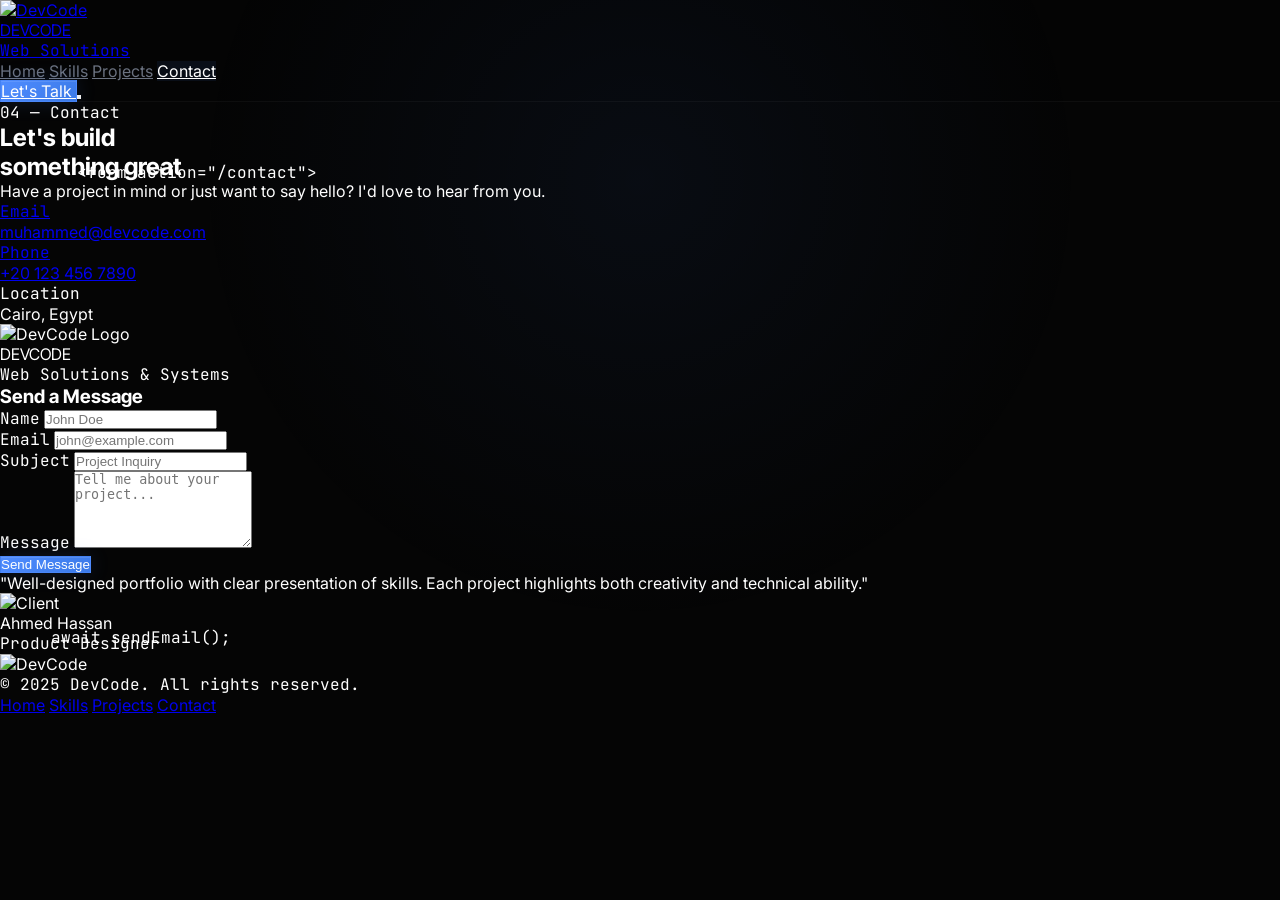
==== contact.html @ 03754f50 "Add files via upload" ====
<!DOCTYPE html>
<html lang="en" dir="ltr">
<head>
    <meta charset="UTF-8">
    <meta name="viewport" content="width=device-width, initial-scale=1.0">
    <title>Contact — DEVCODE | Muhammed Mostafa</title>
    <script src="https://cdn.tailwindcss.com"></script>
    <script src="https://code.iconify.design/3/3.1.0/iconify.min.js"></script>
    <link rel="preconnect" href="https://fonts.googleapis.com">
    <link rel="preconnect" href="https://fonts.gstatic.com" crossorigin>
    <link href="https://fonts.googleapis.com/css2?family=Inter+Tight:ital,wght@0,400;0,500;0,600;0,700;1,400;1,500&family=Inter:wght@400;500;600;700&family=JetBrains+Mono:wght@400;500&display=swap" rel="stylesheet">
    <link rel="stylesheet" href="style.css">
</head>
<body class="bg-[#050505] text-white font-sans overflow-x-hidden">

    <!-- Navigation -->
    <nav class="fixed top-0 left-0 right-0 z-50 nav-blur">
        <div class="max-w-[1300px] mx-auto px-6 py-4 flex items-center justify-between">
            <a href="index.html" class="flex items-center gap-3 group">
                <div class="w-10 h-10 rounded-lg overflow-hidden border border-white/10 group-hover:border-[#4F8CFF]/40 transition-all duration-300">
                    <img src="https://z-cdn-media.chatglm.cn/files/fa3d8afe-dd20-4909-8e6d-e099a023c8cb.png?auth_key=1875854641-fc73938f56da422d84761a4700b68db5-0-5911ea74b7e9fcfb734cd8e427ab2c16" alt="DevCode" class="w-full h-full object-cover">
                </div>
                <div class="hidden sm:block">
                    <div class="text-sm font-display font-semibold tracking-wide text-white leading-none">DEVCODE</div>
                    <div class="text-[9px] font-mono uppercase tracking-[0.2em] text-[#4F8CFF]/60 leading-none mt-0.5">Web Solutions</div>
                </div>
            </a>
            <div class="hidden md:flex items-center gap-1">
                <a href="index.html" class="nav-link text-sm font-medium text-gray-400 px-4 py-2 rounded-lg">Home</a>
                <a href="skills.html" class="nav-link text-sm font-medium text-gray-400 px-4 py-2 rounded-lg">Skills</a>
                <a href="projects.html" class="nav-link text-sm font-medium text-gray-400 px-4 py-2 rounded-lg">Projects</a>
                <a href="contact.html" class="nav-link active text-sm font-medium px-4 py-2 rounded-lg">Contact</a>
            </div>
            <div class="flex items-center gap-3">
                <a href="contact.html" class="hidden md:inline-flex items-center gap-2 btn-primary text-sm font-semibold px-5 py-2.5 rounded-lg transition-all duration-300">Let's Talk <iconify-icon icon="lucide:arrow-right" width="14"></iconify-icon></a>
                <button id="mobileMenuBtn" class="md:hidden w-10 h-10 rounded-lg bg-white/5 border border-white/10 flex items-center justify-center text-gray-400"><iconify-icon icon="lucide:menu" width="18" id="menuIcon"></iconify-icon></button>
            </div>
        </div>
        <div id="mobileMenu" class="mobile-menu">
            <div class="px-6 py-5 flex flex-col gap-1">
                <a href="index.html" class="mobile-link">Home</a>
                <a href="skills.html" class="mobile-link">Skills</a>
                <a href="projects.html" class="mobile-link">Projects</a>
                <a href="contact.html" class="mobile-link active">Contact</a>
            </div>
        </div>
    </nav>

    <section class="pt-32 pb-32 relative">
        <div class="absolute inset-0 pointer-events-none">
            <div class="hero-gradient"></div>
            <div class="code-float code-float-1 font-mono text-[#4F8CFF]/10 text-xs">&lt;form action="/contact"&gt;</div>
            <div class="code-float code-float-3 font-mono text-[#818CF8]/10 text-xs">await sendEmail();</div>
        </div>
        <div class="max-w-[1300px] mx-auto px-6 relative z-10">
            <!-- Header -->
            <div class="mb-16 reveal-up">
                <span class="text-[11px] font-mono font-bold uppercase tracking-[0.2em] text-[#4F8CFF]/70 mb-4 block">04 — Contact</span>
                <h2 class="font-display font-semibold text-3xl md:text-5xl tracking-[-0.02em] leading-[1.1] mb-5">
                    Let's build<br><span class="text-gray-600">something great</span>
                </h2>
                <p class="text-base font-light text-gray-500 max-w-lg leading-relaxed">
                    Have a project in mind or just want to say hello? I'd love to hear from you.
                </p>
            </div>

            <div class="grid grid-cols-1 lg:grid-cols-12 gap-10 lg:gap-16">
                <!-- Left: Info -->
                <div class="lg:col-span-4 space-y-4 reveal-left">
                    <a href="mailto:muhammed@devcode.com" class="contact-card group flex items-center gap-4 p-4 rounded-xl border border-white/5 bg-white/[0.02] hover:bg-white/[0.04] transition-all duration-500">
                        <div class="w-11 h-11 rounded-lg bg-[#4F8CFF]/8 border border-[#4F8CFF]/15 flex items-center justify-center flex-shrink-0 group-hover:border-[#4F8CFF]/30 transition-all duration-500">
                            <iconify-icon icon="lucide:mail" width="18" class="text-[#4F8CFF]/70 group-hover:text-[#4F8CFF] transition-colors"></iconify-icon>
                        </div>
                        <div>
                            <div class="text-[10px] font-mono uppercase tracking-[0.15em] text-gray-600 mb-0.5">Email</div>
                            <div class="text-sm font-medium text-gray-300">muhammed@devcode.com</div>
                        </div>
                    </a>

                    <a href="tel:+201234567890" class="contact-card group flex items-center gap-4 p-4 rounded-xl border border-white/5 bg-white/[0.02] hover:bg-white/[0.04] transition-all duration-500">
                        <div class="w-11 h-11 rounded-lg bg-emerald-500/8 border border-emerald-500/15 flex items-center justify-center flex-shrink-0 group-hover:border-emerald-500/30 transition-all duration-500">
                            <iconify-icon icon="lucide:phone" width="18" class="text-emerald-500/70 group-hover:text-emerald-500 transition-colors"></iconify-icon>
                        </div>
                        <div>
                            <div class="text-[10px] font-mono uppercase tracking-[0.15em] text-gray-600 mb-0.5">Phone</div>
                            <div class="text-sm font-medium text-gray-300">+20 123 456 7890</div>
                        </div>
                    </a>

                    <div class="contact-card group flex items-center gap-4 p-4 rounded-xl border border-white/5 bg-white/[0.02] hover:bg-white/[0.04] transition-all duration-500">
                        <div class="w-11 h-11 rounded-lg bg-[#818CF8]/8 border border-[#818CF8]/15 flex items-center justify-center flex-shrink-0 group-hover:border-[#818CF8]/30 transition-all duration-500">
                            <iconify-icon icon="lucide:map-pin" width="18" class="text-[#818CF8]/70 group-hover:text-[#818CF8] transition-colors"></iconify-icon>
                        </div>
                        <div>
                            <div class="text-[10px] font-mono uppercase tracking-[0.15em] text-gray-600 mb-0.5">Location</div>
                            <div class="text-sm font-medium text-gray-300">Cairo, Egypt</div>
                        </div>
                    </div>

                    <!-- Logo Card -->
                    <div class="mt-6 p-5 rounded-xl border border-white/5 bg-white/[0.02] text-center">
                        <img src="https://z-cdn-media.chatglm.cn/files/fa3d8afe-dd20-4909-8e6d-e099a023c8cb.png?auth_key=1875854641-fc73938f56da422d84761a4700b68db5-0-5911ea74b7e9fcfb734cd8e427ab2c16" alt="DevCode Logo" class="w-20 h-20 object-contain mx-auto mb-3">
                        <div class="font-display font-semibold text-xs tracking-widest text-white/70">DEVCODE</div>
                        <div class="text-[9px] font-mono uppercase tracking-[0.25em] text-[#4F8CFF]/40 mt-0.5">Web Solutions & Systems</div>
                        <div class="flex items-center justify-center gap-2 mt-3">
                            <a href="#" class="w-8 h-8 rounded-md bg-white/5 flex items-center justify-center text-gray-600 hover:text-[#4F8CFF] transition-colors"><iconify-icon icon="lucide:github" width="14"></iconify-icon></a>
                            <a href="#" class="w-8 h-8 rounded-md bg-white/5 flex items-center justify-center text-gray-600 hover:text-[#4F8CFF] transition-colors"><iconify-icon icon="lucide:linkedin" width="14"></iconify-icon></a>
                            <a href="#" class="w-8 h-8 rounded-md bg-white/5 flex items-center justify-center text-gray-600 hover:text-[#4F8CFF] transition-colors"><iconify-icon icon="lucide:twitter" width="14"></iconify-icon></a>
                        </div>
                    </div>
                </div>

                <!-- Right: Form -->
                <div class="lg:col-span-8 reveal-right">
                    <div class="p-7 md:p-8 rounded-2xl border border-white/5 bg-white/[0.02]">
                        <h3 class="font-display font-semibold text-lg mb-6">Send a Message</h3>
                        <form id="contactForm" class="space-y-5">
                            <div class="grid grid-cols-1 sm:grid-cols-2 gap-5">
                                <div>
                                    <label class="text-[10px] font-mono uppercase tracking-[0.15em] text-gray-600 mb-2 block">Name</label>
                                    <input type="text" required placeholder="John Doe" class="form-input w-full bg-white/[0.03] border border-white/5 rounded-lg px-4 py-3 text-sm text-white placeholder:text-gray-700 focus:outline-none focus:border-[#4F8CFF]/30 transition-colors">
                                </div>
                                <div>
                                    <label class="text-[10px] font-mono uppercase tracking-[0.15em] text-gray-600 mb-2 block">Email</label>
                                    <input type="email" required placeholder="john@example.com" class="form-input w-full bg-white/[0.03] border border-white/5 rounded-lg px-4 py-3 text-sm text-white placeholder:text-gray-700 focus:outline-none focus:border-[#4F8CFF]/30 transition-colors">
                                </div>
                            </div>
                            <div>
                                <label class="text-[10px] font-mono uppercase tracking-[0.15em] text-gray-600 mb-2 block">Subject</label>
                                <input type="text" required placeholder="Project Inquiry" class="form-input w-full bg-white/[0.03] border border-white/5 rounded-lg px-4 py-3 text-sm text-white placeholder:text-gray-700 focus:outline-none focus:border-[#4F8CFF]/30 transition-colors">
                            </div>
                            <div>
                                <label class="text-[10px] font-mono uppercase tracking-[0.15em] text-gray-600 mb-2 block">Message</label>
                                <textarea rows="5" required placeholder="Tell me about your project..." class="form-input w-full bg-white/[0.03] border border-white/5 rounded-lg px-4 py-3 text-sm text-white placeholder:text-gray-700 focus:outline-none focus:border-[#4F8CFF]/30 transition-colors resize-none"></textarea>
                            </div>
                            <button type="submit" class="btn-primary w-full inline-flex items-center justify-center gap-2 text-sm font-semibold px-8 py-3.5 rounded-lg transition-all duration-300">
                                Send Message
                                <iconify-icon icon="lucide:send" width="15"></iconify-icon>
                            </button>
                            <div id="formMessage" class="hidden text-center text-sm font-medium py-3 rounded-lg"></div>
                        </form>
                    </div>

                    <!-- Testimonial -->
                    <div class="mt-8 p-6 rounded-xl border border-white/5 bg-white/[0.02]">
                        <div class="flex items-center gap-1 mb-3">
                            <iconify-icon icon="lucide:star" width="13" class="text-amber-400"></iconify-icon>
                            <iconify-icon icon="lucide:star" width="13" class="text-amber-400"></iconify-icon>
                            <iconify-icon icon="lucide:star" width="13" class="text-amber-400"></iconify-icon>
                            <iconify-icon icon="lucide:star" width="13" class="text-amber-400"></iconify-icon>
                            <iconify-icon icon="lucide:star" width="13" class="text-amber-400"></iconify-icon>
                        </div>
                        <p class="text-sm font-light text-gray-400 leading-relaxed mb-4">
                            "Well-designed portfolio with clear presentation of skills. Each project highlights both creativity and technical ability."
                        </p>
                        <div class="flex items-center gap-3">
                            <div class="w-9 h-9 rounded-full overflow-hidden border border-white/10">
                                <img src="https://picsum.photos/seed/devcode-test/80/80.jpg" alt="Client" class="w-full h-full object-cover">
                            </div>
                            <div>
                                <div class="text-xs font-medium text-gray-300">Ahmed Hassan</div>
                                <div class="text-[10px] font-mono text-gray-600">Product Designer</div>
                            </div>
                        </div>
                    </div>
                </div>
            </div>
        </div>
    </section>

    <footer class="border-t border-white/5 py-10">
        <div class="max-w-[1300px] mx-auto px-6 flex flex-col md:flex-row items-center justify-between gap-5">
            <div class="flex items-center gap-3">
                <div class="w-7 h-7 rounded overflow-hidden"><img src="https://z-cdn-media.chatglm.cn/files/fa3d8afe-dd20-4909-8e6d-e099a023c8cb.png?auth_key=1875854641-fc73938f56da422d84761a4700b68db5-0-5911ea74b7e9fcfb734cd8e427ab2c16" alt="DevCode" class="w-full h-full object-cover"></div>
                <span class="text-xs text-gray-600 font-mono">© 2025 DevCode. All rights reserved.</span>
            </div>
            <div class="flex items-center gap-6">
                <a href="index.html" class="text-xs text-gray-500 hover:text-white transition-colors">Home</a>
                <a href="skills.html" class="text-xs text-gray-500 hover:text-white transition-colors">Skills</a>
                <a href="projects.html" class="text-xs text-gray-500 hover:text-white transition-colors">Projects</a>
                <a href="contact.html" class="text-xs text-gray-500 hover:text-white transition-colors">Contact</a>
            </div>
        </div>
    </footer>

    <button id="scrollTopBtn" class="scroll-top-btn"><iconify-icon icon="lucide:chevron-up" width="18"></iconify-icon></button>
    <script src="script.js"></script>
</body>
</html>
---- style.css ----
/* ===== Foundations ===== */
* { margin: 0; padding: 0; box-sizing: border-box; }
html { scroll-behavior: smooth; }
body {
    font-family: 'Inter', sans-serif;
    background: #050505;
    color: #fff;
    overflow-x: hidden;
}
.font-display { font-family: 'Inter Tight', sans-serif; }
.font-mono { font-family: 'JetBrains Mono', monospace; }

::selection {
    background: rgba(79, 140, 255, 0.25);
    color: #fff;
}

/* ===== Scrollbar ===== */
::-webkit-scrollbar { width: 6px; }
::-webkit-scrollbar-track { background: #050505; }
::-webkit-scrollbar-thumb { background: rgba(255,255,255,0.06); border-radius: 3px; }
::-webkit-scrollbar-thumb:hover { background: rgba(255,255,255,0.12); }

/* ===== Primary Button ===== */
.btn-primary {
    background: linear-gradient(135deg, #4F8CFF 0%, #3B7AE8 100%);
    color: #fff;
    border: 1px solid rgba(79, 140, 255, 0.3);
    box-shadow: 0 0 20px rgba(79, 140, 255, 0.15), inset 0 1px 0 rgba(255,255,255,0.1);
}
.btn-primary:hover {
    box-shadow: 0 0 30px rgba(79, 140, 255, 0.25), inset 0 1px 0 rgba(255,255,255,0.15);
    transform: translateY(-1px);
}

/* ===== Gradient Text ===== */
.gradient-text {
    background: linear-gradient(135deg, #4F8CFF 0%, #818CF8 50%, #6BA3FF 100%);
    -webkit-background-clip: text;
    -webkit-text-fill-color: transparent;
    background-clip: text;
}

/* ===== Navigation ===== */
.nav-blur {
    backdrop-filter: blur(16px);
    -webkit-backdrop-filter: blur(16px);
    background: rgba(5, 5, 5, 0.7);
    border-bottom: 1px solid rgba(255,255,255,0.04);
}
.nav-link {
    color: rgb(107, 114, 128);
    transition: all 0.2s ease;
}
.nav-link:hover {
    color: #fff;
    background: rgba(255,255,255,0.04);
}
.nav-link.active {
    color: #fff;
    background: rgba(79, 140, 255, 0.08);
}

/* ===== Mobile Menu ===== */
.mobile-menu {
    display: none;
    border-top: 1px solid rgba(255,255,255,0.04);
    background: rgba(5, 5, 5, 0.95);
    backdrop-filter: blur(16px);
}
.mobile-menu.open { display: block; }
.mobile-link {
    display: block;
    padding: 10px 0;
    font-size: 14px;
    font-weight: 500;
    color: rgb(107, 114, 128);
    transition: color 0.2s;
    border-bottom: 1px solid rgba(255,255,255,0.03);
}
.mobile-link:hover { color: #fff; }
.mobile-link.active { color: #4F8CFF; }

/* ===== Hero Background ===== */
.hero-gradient {
    position: absolute;
    top: -30%;
    left: 50%;
    transform: translateX(-50%);
    width: 900px;
    height: 900px;
    background: radial-gradient(circle, rgba(79, 140, 255, 0.06) 0%, transparent 70%);
    pointer-events: none;
}
.hero-grid-pattern {
    position: absolute;
    inset: 0;
    background-image:
        linear-gradient(rgba(255,255,255,0.015) 1px, transparent 1px),
        linear-gradient(90deg, rgba(255,255,255,0.015) 1px, transparent 1px);
    background-size: 80px 80px;
    mask-image: radial-gradient(ellipse at center, black 20%, transparent 65%);
    -webkit-mask-image: radial-gradient(ellipse at center, black 20%, transparent 65%);
}

/* ===== Orbit Rings ===== */
.orbit-ring {
    position: absolute;
    border-radius: 50%;
    border: 1px solid rgba(79, 140, 255, 0.04);
    top: 50%;
    left: 50%;
    transform: translate(-50%, -50%);
}
.orbit-1 { width: 500px; height: 500px; animation: orbitPulse 8s ease-in-out infinite; }
.orbit-2 { width: 700px; height: 700px; animation: orbitPulse 8s ease-in-out infinite 2s; }
.orbit-3 { width: 900px; height: 900px; animation: orbitPulse 8s ease-in-out infinite 4s; }
@keyframes orbitPulse {
    0%, 100% { opacity: 0.3; transform: translate(-50%, -50%) scale(1); }
    50% { opacity: 0.8; transform: translate(-50%, -50%) scale(1.02); }
}

/* ===== Floating Code ===== */
.code-float {
    position: absolute;
    animation: codeFloat 8s ease-in-out infinite;
}
.code-float-1 { top: 18%; left: 6%; animation-delay: 0s; }
.code-float-2 { top: 30%; right: 8%; animation-delay: 2s; }
.code-float-3 { bottom: 28%; left: 4%; animation-delay: 4s; }
.code-float-4 { bottom: 35%; right: 6%; animation-delay: 1s; }
.code-float-5 { top: 55%; left: 15%; animation-delay: 3s; }
@keyframes codeFloat {
    0%, 100% { transform: translateY(0) translateX(0); opacity: 1; }
    25% { transform: translateY(-12px) translateX(5px); }
    75% { transform: translateY(8px) translateX(-5px); }
}

/* ===== Float Badges ===== */
.float-badge {
    animation: badgeFloat 4s ease-in-out infinite;
}
@keyframes badgeFloat {
    0%, 100% { transform: translateY(0); }
    50% { transform: translateY(-8px); }
}

/* ===== Scroll Dot ===== */
@keyframes scrollDot {
    0% { transform: translateY(0); opacity: 1; }
    100% { transform: translateY(8px); opacity: 0; }
}
.animate-scroll-dot { animation: scrollDot 1.5s ease-in-out infinite; }

/* ===== Spin Slow ===== */
@keyframes spinSlow {
    from { transform: rotate(0deg); }
    to { transform: rotate(360deg); }
}
.animate-spin-slow { animation: spinSlow 15s linear infinite; }

/* ===== Reveal Animations ===== */
.reveal-up {
    opacity: 0;
    transform: translateY(30px);
    transition: opacity 0.7s cubic-bezier(0.16, 1, 0.3, 1), transform 0.7s cubic-bezier(0.16, 1, 0.3, 1);
}
.reveal-up.revealed { opacity: 1; transform: translateY(0); }

.reveal-left {
    opacity: 0;
    transform: translateX(-30px);
    transition: opacity 0.7s cubic-bezier(0.16, 1, 0.3, 1), transform 0.7s cubic-bezier(0.16, 1, 0.3, 1);
}
.reveal-left.revealed { opacity: 1; transform: translateX(0); }

.reveal-right {
    opacity: 0;
    transform: translateX(30px);
    transition: opacity 0.7s cubic-bezier(0.16, 1, 0.3, 1), transform 0.7s cubic-bezier(0.16, 1, 0.3, 1);
}
.reveal-right.revealed { opacity: 1; transform: translateX(0); }

.reveal-scale {
    opacity: 0;
    transform: scale(0.9);
    transition: opacity 0.8s cubic-bezier(0.16, 1, 0.3, 1), transform 0.8s cubic-bezier(0.16, 1, 0.3, 1);
}
.reveal-scale.revealed { opacity: 1; transform: scale(1); }

/* ===== Skill Bars ===== */
.skill-bar {
    width: 0;
    transition: width 1.4s cubic-bezier(0.16, 1, 0.3, 1);
}
.skill-percent {
    transition: color 0.3s ease;
}
.skill-percent.active { color: #4F8CFF !important; }

/* ===== Skills Panel ===== */
.skills-panel {
    transition: all 0.4s ease;
}
.skills-panel:hover {
    border-color: rgba(79, 140, 255, 0.1);
    box-shadow: 0 0 40px rgba(79, 140, 255, 0.03);
}

/* ===== About Skill Card ===== */
.about-skill-card {
    transition: all 0.4s ease;
}
.about-skill-card:hover {
    border-color: rgba(79, 140, 255, 0.08);
    transform: translateY(-2px);
    box-shadow: 0 8px 30px rgba(0,0,0,0.3);
}

/* ===== Contact Card ===== */
.contact-card {
    transition: all 0.4s ease;
}
.contact-card:hover {
    border-color: rgba(79, 140, 255, 0.1);
    transform: translateX(4px);
}

/* ===== Filter Buttons ===== */
.filter-btn {
    font-size: 12px;
    font-weight: 500;
    padding: 6px 16px;
    border-radius: 8px;
    background: rgba(255,255,255,0.03);
    border: 1px solid rgba(255,255,255,0.06);
    color: rgb(107, 114, 128);
    cursor: pointer;
    transition: all 0.25s ease;
    font-family: 'JetBrains Mono', monospace;
}
.filter-btn:hover {
    background: rgba(255,255,255,0.06);
    border-color: rgba(255,255,255,0.1);
    color: #fff;
}
.filter-btn.active {
    background: rgba(79, 140, 255, 0.12);
    border-color: rgba(79, 140, 255, 0.25);
    color: #4F8CFF;
}

/* ===== Project Cards ===== */
.project-card {
    transition: all 0.4s ease;
}
.project-card:hover {
    border-color: rgba(79, 140, 255, 0.1);
    box-shadow: 0 8px 40px rgba(0,0,0,0.3);
    transform: translateY(-3px);
}
.project-card.hidden-card { display: none; }

/* ===== Form Input ===== */
.form-input {
    transition: all 0.3s ease;
}
.form-input:focus {
    border-color: rgba(79, 140, 255, 0.3);
    box-shadow: 0 0 0 3px rgba(79, 140, 255, 0.05);
}

/* ===== Scroll Top Button ===== */
.scroll-top-btn {
    position: fixed;
    bottom: 28px;
    right: 28px;
    width: 42px;
    height: 42px;
    background: rgba(79, 140, 255, 0.15);
    border: 1px solid rgba(79, 140, 255, 0.25);
    color: #4F8CFF;
    border-radius: 10px;
    display: flex;
    align-items: center;
    justify-content: center;
    opacity: 0;
    pointer-events: none;
    transition: all 0.3s ease;
    z-index: 50;
    backdrop-filter: blur(8px);
    cursor: pointer;
}
.scroll-top-btn.visible {
    opacity: 1;
    pointer-events: auto;
}
.scroll-top-btn:hover {
    background: rgba(79, 140, 255, 0.25);
    transform: translateY(-2px);
}

/* ===== Stat Card ===== */
.stat-card {
    transition: all 0.3s ease;
}
.stat-card:hover {
    border-color: rgba(79, 140, 255, 0.1);
    transform: translateY(-2px);
}

/* ===== Toast ===== */
.toast-notification {
    position: fixed;
    bottom: 80px;
    right: 28px;
    background: rgba(79, 140, 255, 0.1);
    border: 1px solid rgba(79, 140, 255, 0.25);
    color: #6BA3FF;
    padding: 12px 20px;
    border-radius: 10px;
    font-size: 13px;
    font-weight: 500;
    z-index: 100;
    transform: translateY(15px);
    opacity: 0;
    transition: all 0.35s cubic-bezier(0.16, 1, 0.3, 1);
    backdrop-filter: blur(12px);
}
.toast-notification.show {
    transform: translateY(0);
    opacity: 1;
}

/* ===== Page Load ===== */
body {
    opacity: 0;
    animation: pageIn 0.5s ease forwards;
}
@keyframes pageIn {
    from { opacity: 0; }
    to { opacity: 1; }
}

/* ===== Responsive ===== */
@media (max-width: 768px) {
    .orbit-ring { display: none; }
    .code-float { display: none; }
}
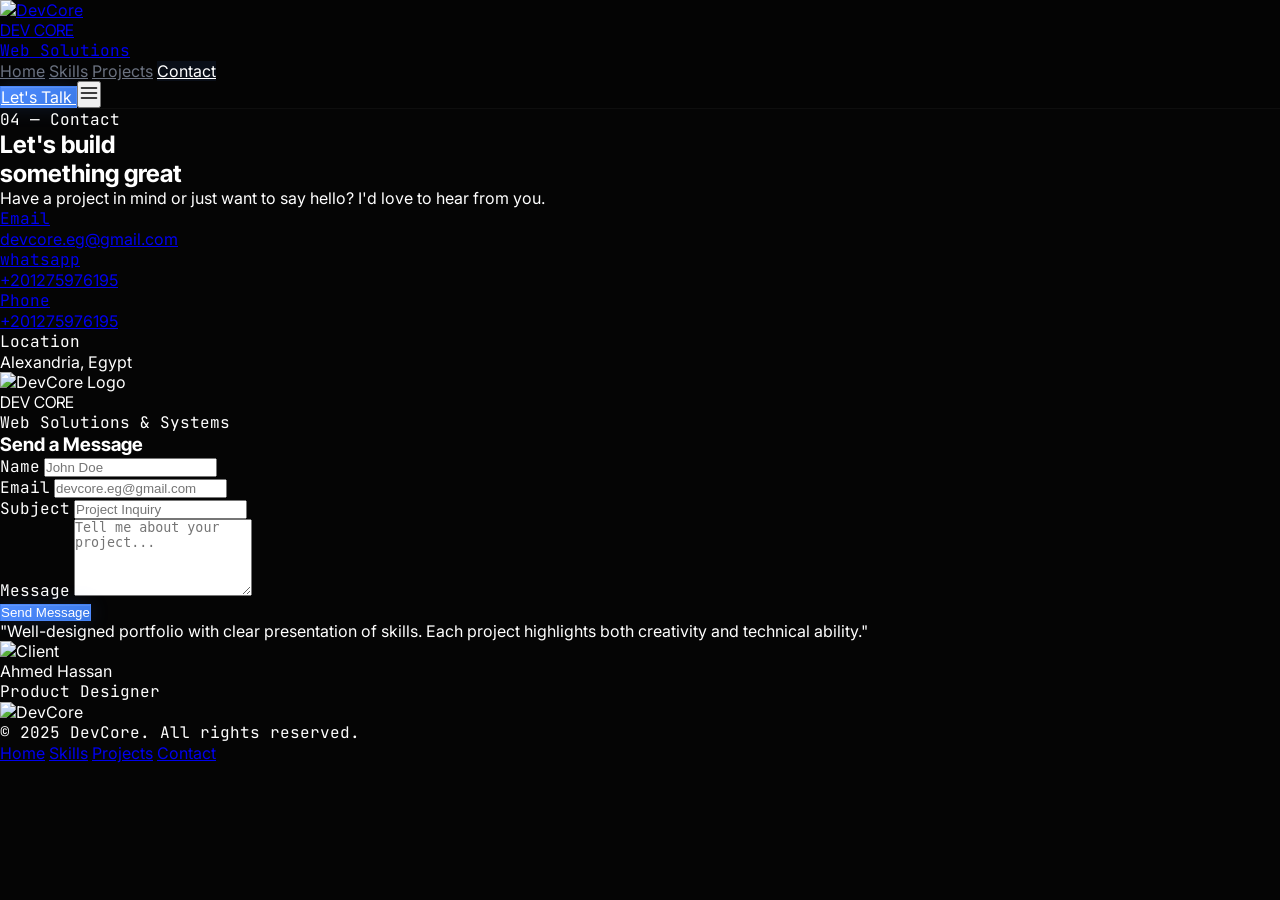
==== commit 34103ce2: "Add files via upload" ====
--- a/contact.html
+++ b/contact.html
@@ -2,8 +2,8 @@
 <html lang="en" dir="ltr">
 <head>
     <meta charset="UTF-8">
-    <meta name="viewport" content="width=device-width, initial-scale=1.0">
-    <title>Contact — DEVCODE | Muhammed Mostafa</title>
+    <meta name="viewport" content="width=device-width, initial-scale=1.0, maximum-scale=1.0, user-scalable=no">
+    <title>Contact — DEV CORE | Muhammed Mostafa</title>
     <script src="https://cdn.tailwindcss.com"></script>
     <script src="https://code.iconify.design/3/3.1.0/iconify.min.js"></script>
     <link rel="preconnect" href="https://fonts.googleapis.com">
@@ -11,17 +11,17 @@
     <link href="https://fonts.googleapis.com/css2?family=Inter+Tight:ital,wght@0,400;0,500;0,600;0,700;1,400;1,500&family=Inter:wght@400;500;600;700&family=JetBrains+Mono:wght@400;500&display=swap" rel="stylesheet">
     <link rel="stylesheet" href="style.css">
 </head>
-<body class="bg-[#050505] text-white font-sans overflow-x-hidden">
+<body class="bg-[#050505] text-white font-sans">
 
     <!-- Navigation -->
     <nav class="fixed top-0 left-0 right-0 z-50 nav-blur">
-        <div class="max-w-[1300px] mx-auto px-6 py-4 flex items-center justify-between">
+        <div class="max-w-[1300px] mx-auto px-5 py-4 flex items-center justify-between">
             <a href="index.html" class="flex items-center gap-3 group">
                 <div class="w-10 h-10 rounded-lg overflow-hidden border border-white/10 group-hover:border-[#4F8CFF]/40 transition-all duration-300">
-                    <img src="https://z-cdn-media.chatglm.cn/files/fa3d8afe-dd20-4909-8e6d-e099a023c8cb.png?auth_key=1875854641-fc73938f56da422d84761a4700b68db5-0-5911ea74b7e9fcfb734cd8e427ab2c16" alt="DevCode" class="w-full h-full object-cover">
+                    <img src="https://z-cdn-media.chatglm.cn/files/fa3d8afe-dd20-4909-8e6d-e099a023c8cb.png?auth_key=1875854641-fc73938f56da422d84761a4700b68db5-0-5911ea74b7e9fcfb734cd8e427ab2c16" alt="DevCore" class="w-full h-full object-cover">
                 </div>
                 <div class="hidden sm:block">
-                    <div class="text-sm font-display font-semibold tracking-wide text-white leading-none">DEVCODE</div>
+                    <div class="text-sm font-display font-semibold tracking-wide text-white leading-none">DEV CORE</div>
                     <div class="text-[9px] font-mono uppercase tracking-[0.2em] text-[#4F8CFF]/60 leading-none mt-0.5">Web Solutions</div>
                 </div>
             </a>
@@ -33,74 +33,80 @@
             </div>
             <div class="flex items-center gap-3">
                 <a href="contact.html" class="hidden md:inline-flex items-center gap-2 btn-primary text-sm font-semibold px-5 py-2.5 rounded-lg transition-all duration-300">Let's Talk <iconify-icon icon="lucide:arrow-right" width="14"></iconify-icon></a>
-                <button id="mobileMenuBtn" class="md:hidden w-10 h-10 rounded-lg bg-white/5 border border-white/10 flex items-center justify-center text-gray-400"><iconify-icon icon="lucide:menu" width="18" id="menuIcon"></iconify-icon></button>
-            </div>
-        </div>
-        <div id="mobileMenu" class="mobile-menu">
-            <div class="px-6 py-5 flex flex-col gap-1">
-                <a href="index.html" class="mobile-link">Home</a>
-                <a href="skills.html" class="mobile-link">Skills</a>
-                <a href="projects.html" class="mobile-link">Projects</a>
-                <a href="contact.html" class="mobile-link active">Contact</a>
+                <button id="mobileMenuBtn" class="md:hidden w-10 h-10 rounded-lg bg-white/5 border border-white/10 flex items-center justify-center text-gray-400 hover:text-white transition-colors">
+                    <svg width="20" height="20" viewBox="0 0 24 24" fill="none" stroke="currentColor" stroke-width="2" stroke-linecap="round" stroke-linejoin="round"><line x1="3" y1="6" x2="21" y2="6"/><line x1="3" y1="12" x2="21" y2="12"/><line x1="3" y1="18" x2="21" y2="18"/></svg>
+                </button>
             </div>
         </div>
     </nav>
 
-    <section class="pt-32 pb-32 relative">
-        <div class="absolute inset-0 pointer-events-none">
-            <div class="hero-gradient"></div>
-            <div class="code-float code-float-1 font-mono text-[#4F8CFF]/10 text-xs">&lt;form action="/contact"&gt;</div>
-            <div class="code-float code-float-3 font-mono text-[#818CF8]/10 text-xs">await sendEmail();</div>
+    
+    <div id="mobileMenu" class="mobile-menu">
+        <div class="px-5 py-5 flex flex-col gap-1">
+            <a href="index.html" class="mobile-link">Home</a>
+            <a href="skills.html" class="mobile-link">Skills</a>
+            <a href="projects.html" class="mobile-link">Projects</a>
+            <a href="contact.html" class="mobile-link active">Contact</a>
+            <a href="contact.html" class="btn-primary text-sm font-semibold px-5 py-3 rounded-lg text-center mt-3">Let's Talk</a>
         </div>
-        <div class="max-w-[1300px] mx-auto px-6 relative z-10">
-            <!-- Header -->
+    </div>
+
+    <section class="pt-32 pb-28 relative">
+        <div class="max-w-[1300px] mx-auto px-5 relative z-10">
             <div class="mb-16 reveal-up">
                 <span class="text-[11px] font-mono font-bold uppercase tracking-[0.2em] text-[#4F8CFF]/70 mb-4 block">04 — Contact</span>
-                <h2 class="font-display font-semibold text-3xl md:text-5xl tracking-[-0.02em] leading-[1.1] mb-5">
-                    Let's build<br><span class="text-gray-600">something great</span>
-                </h2>
-                <p class="text-base font-light text-gray-500 max-w-lg leading-relaxed">
-                    Have a project in mind or just want to say hello? I'd love to hear from you.
-                </p>
+                <h2 class="font-display font-semibold text-3xl md:text-5xl tracking-[-0.02em] leading-[1.1] mb-5">Let's build<br><span class="text-gray-600">something great</span></h2>
+                <p class="text-base font-light text-gray-500 max-w-lg leading-relaxed">Have a project in mind or just want to say hello? I'd love to hear from you.</p>
             </div>
 
-            <div class="grid grid-cols-1 lg:grid-cols-12 gap-10 lg:gap-16">
-                <!-- Left: Info -->
-                <div class="lg:col-span-4 space-y-4 reveal-left">
-                    <a href="mailto:muhammed@devcode.com" class="contact-card group flex items-center gap-4 p-4 rounded-xl border border-white/5 bg-white/[0.02] hover:bg-white/[0.04] transition-all duration-500">
-                        <div class="w-11 h-11 rounded-lg bg-[#4F8CFF]/8 border border-[#4F8CFF]/15 flex items-center justify-center flex-shrink-0 group-hover:border-[#4F8CFF]/30 transition-all duration-500">
-                            <iconify-icon icon="lucide:mail" width="18" class="text-[#4F8CFF]/70 group-hover:text-[#4F8CFF] transition-colors"></iconify-icon>
+            <div class="grid grid-cols-1 lg:grid-cols-12 gap-8 lg:gap-14">
+                <!-- Left -->
+                <div class="lg:col-span-4 space-y-3 reveal-left">
+                    <a href="mailto:muhammed@devcore.com" class="contact-card group flex items-center gap-4 p-4 rounded-xl border border-white/5 bg-white/[0.02] hover:bg-white/[0.04] transition-all duration-500">
+                        <div class="icon-box icon-box-blue">
+                            <iconify-icon icon="lucide:mail" width="18"></iconify-icon>
                         </div>
                         <div>
                             <div class="text-[10px] font-mono uppercase tracking-[0.15em] text-gray-600 mb-0.5">Email</div>
-                            <div class="text-sm font-medium text-gray-300">muhammed@devcode.com</div>
+                            <div class="text-sm font-medium text-gray-300">devcore.eg@gmail.com</div>
                         </div>
                     </a>
 
+                <div class="lg:col-span-4 space-y-3 reveal-left">
+                    <a href="https://wa.me/201275976195" class="contact-card group flex items-center gap-4 p-4 rounded-xl border border-white/5 bg-white/[0.02] hover:bg-white/[0.04] transition-all duration-500">
+                        <div class="icon-box icon-box-blue">
+                            <iconify-icon icon="lucide:mail" width="18"></iconify-icon>
+                        </div>
+                        <div>
+                            <div class="text-[10px] font-mono uppercase tracking-[0.15em] text-gray-600 mb-0.5">whatsapp</div>
+                            <div class="text-sm font-medium text-gray-300">+201275976195</div>
+                        </div>
+                    </a>                    
+
                     <a href="tel:+201234567890" class="contact-card group flex items-center gap-4 p-4 rounded-xl border border-white/5 bg-white/[0.02] hover:bg-white/[0.04] transition-all duration-500">
-                        <div class="w-11 h-11 rounded-lg bg-emerald-500/8 border border-emerald-500/15 flex items-center justify-center flex-shrink-0 group-hover:border-emerald-500/30 transition-all duration-500">
-                            <iconify-icon icon="lucide:phone" width="18" class="text-emerald-500/70 group-hover:text-emerald-500 transition-colors"></iconify-icon>
+                        <div class="icon-box icon-box-green">
+                            <iconify-icon icon="lucide:phone" width="18"></iconify-icon>
                         </div>
                         <div>
                             <div class="text-[10px] font-mono uppercase tracking-[0.15em] text-gray-600 mb-0.5">Phone</div>
-                            <div class="text-sm font-medium text-gray-300">+20 123 456 7890</div>
+                            <div class="text-sm font-medium text-gray-300">+201275976195</div>
                         </div>
                     </a>
 
                     <div class="contact-card group flex items-center gap-4 p-4 rounded-xl border border-white/5 bg-white/[0.02] hover:bg-white/[0.04] transition-all duration-500">
-                        <div class="w-11 h-11 rounded-lg bg-[#818CF8]/8 border border-[#818CF8]/15 flex items-center justify-center flex-shrink-0 group-hover:border-[#818CF8]/30 transition-all duration-500">
-                            <iconify-icon icon="lucide:map-pin" width="18" class="text-[#818CF8]/70 group-hover:text-[#818CF8] transition-colors"></iconify-icon>
+                        <div class="icon-box icon-box-purple">
+                            <iconify-icon icon="lucide:map-pin" width="18"></iconify-icon>
                         </div>
                         <div>
                             <div class="text-[10px] font-mono uppercase tracking-[0.15em] text-gray-600 mb-0.5">Location</div>
-                            <div class="text-sm font-medium text-gray-300">Cairo, Egypt</div>
+                            <div class="text-sm font-medium text-gray-300">Alexandria, Egypt</div>
                         </div>
                     </div>
 
                     <!-- Logo Card -->
-                    <div class="mt-6 p-5 rounded-xl border border-white/5 bg-white/[0.02] text-center">
-                        <img src="https://z-cdn-media.chatglm.cn/files/fa3d8afe-dd20-4909-8e6d-e099a023c8cb.png?auth_key=1875854641-fc73938f56da422d84761a4700b68db5-0-5911ea74b7e9fcfb734cd8e427ab2c16" alt="DevCode Logo" class="w-20 h-20 object-contain mx-auto mb-3">
-                        <div class="font-display font-semibold text-xs tracking-widest text-white/70">DEVCODE</div>
+                    <div class="mt-5 p-5 rounded-xl border border-white/5 bg-white/[0.02] text-center">
+                        <img src="https://z-cdn-media.chatglm.cn/files/fa3d8afe-dd20-4909-8e6d-e099a023c8cb.png?auth_key=1875854641-fc73938f56da422d84761a4700b68db5-0-5911ea74b7e9fcfb734cd8e427ab2c16" alt="DevCore Logo" class="w-20 h-20 object-contain mx-auto mb-3">
+                        <div class="font-display font-semibold text-xs tracking-widest text-white/70">DEV CORE</div>
                         <div class="text-[9px] font-mono uppercase tracking-[0.25em] text-[#4F8CFF]/40 mt-0.5">Web Solutions & Systems</div>
                         <div class="flex items-center justify-center gap-2 mt-3">
                             <a href="#" class="w-8 h-8 rounded-md bg-white/5 flex items-center justify-center text-gray-600 hover:text-[#4F8CFF] transition-colors"><iconify-icon icon="lucide:github" width="14"></iconify-icon></a>
@@ -112,7 +118,7 @@
 
                 <!-- Right: Form -->
                 <div class="lg:col-span-8 reveal-right">
-                    <div class="p-7 md:p-8 rounded-2xl border border-white/5 bg-white/[0.02]">
+                    <div class="p-6 md:p-8 rounded-2xl border border-white/5 bg-white/[0.02]">
                         <h3 class="font-display font-semibold text-lg mb-6">Send a Message</h3>
                         <form id="contactForm" class="space-y-5">
                             <div class="grid grid-cols-1 sm:grid-cols-2 gap-5">
@@ -122,7 +128,7 @@
                                 </div>
                                 <div>
                                     <label class="text-[10px] font-mono uppercase tracking-[0.15em] text-gray-600 mb-2 block">Email</label>
-                                    <input type="email" required placeholder="john@example.com" class="form-input w-full bg-white/[0.03] border border-white/5 rounded-lg px-4 py-3 text-sm text-white placeholder:text-gray-700 focus:outline-none focus:border-[#4F8CFF]/30 transition-colors">
+                                    <input type="email" required placeholder="devcore.eg@gmail.com" class="form-input w-full bg-white/[0.03] border border-white/5 rounded-lg px-4 py-3 text-sm text-white placeholder:text-gray-700 focus:outline-none focus:border-[#4F8CFF]/30 transition-colors">
                                 </div>
                             </div>
                             <div>
@@ -142,7 +148,7 @@
                     </div>
 
                     <!-- Testimonial -->
-                    <div class="mt-8 p-6 rounded-xl border border-white/5 bg-white/[0.02]">
+                    <div class="mt-6 p-5 rounded-xl border border-white/5 bg-white/[0.02]">
                         <div class="flex items-center gap-1 mb-3">
                             <iconify-icon icon="lucide:star" width="13" class="text-amber-400"></iconify-icon>
                             <iconify-icon icon="lucide:star" width="13" class="text-amber-400"></iconify-icon>
@@ -150,12 +156,10 @@
                             <iconify-icon icon="lucide:star" width="13" class="text-amber-400"></iconify-icon>
                             <iconify-icon icon="lucide:star" width="13" class="text-amber-400"></iconify-icon>
                         </div>
-                        <p class="text-sm font-light text-gray-400 leading-relaxed mb-4">
-                            "Well-designed portfolio with clear presentation of skills. Each project highlights both creativity and technical ability."
-                        </p>
+                        <p class="text-sm font-light text-gray-400 leading-relaxed mb-4">"Well-designed portfolio with clear presentation of skills. Each project highlights both creativity and technical ability."</p>
                         <div class="flex items-center gap-3">
                             <div class="w-9 h-9 rounded-full overflow-hidden border border-white/10">
-                                <img src="https://picsum.photos/seed/devcode-test/80/80.jpg" alt="Client" class="w-full h-full object-cover">
+                                <img src="https://picsum.photos/seed/devcore-test/80/80.jpg" alt="Client" class="w-full h-full object-cover">
                             </div>
                             <div>
                                 <div class="text-xs font-medium text-gray-300">Ahmed Hassan</div>
@@ -169,10 +173,10 @@
     </section>
 
     <footer class="border-t border-white/5 py-10">
-        <div class="max-w-[1300px] mx-auto px-6 flex flex-col md:flex-row items-center justify-between gap-5">
+        <div class="max-w-[1300px] mx-auto px-5 flex flex-col md:flex-row items-center justify-between gap-5">
             <div class="flex items-center gap-3">
-                <div class="w-7 h-7 rounded overflow-hidden"><img src="https://z-cdn-media.chatglm.cn/files/fa3d8afe-dd20-4909-8e6d-e099a023c8cb.png?auth_key=1875854641-fc73938f56da422d84761a4700b68db5-0-5911ea74b7e9fcfb734cd8e427ab2c16" alt="DevCode" class="w-full h-full object-cover"></div>
-                <span class="text-xs text-gray-600 font-mono">© 2025 DevCode. All rights reserved.</span>
+                <div class="w-7 h-7 rounded overflow-hidden"><img src="https://z-cdn-media.chatglm.cn/files/fa3d8afe-dd20-4909-8e6d-e099a023c8cb.png?auth_key=1875854641-fc73938f56da422d84761a4700b68db5-0-5911ea74b7e9fcfb734cd8e427ab2c16" alt="DevCore" class="w-full h-full object-cover"></div>
+                <span class="text-xs text-gray-600 font-mono">© 2025 DevCore. All rights reserved.</span>
             </div>
             <div class="flex items-center gap-6">
                 <a href="index.html" class="text-xs text-gray-500 hover:text-white transition-colors">Home</a>
@@ -183,7 +187,9 @@
         </div>
     </footer>
 
-    <button id="scrollTopBtn" class="scroll-top-btn"><iconify-icon icon="lucide:chevron-up" width="18"></iconify-icon></button>
+    <button id="scrollTopBtn" class="scroll-top-btn">
+        <svg width="18" height="18" viewBox="0 0 24 24" fill="none" stroke="currentColor" stroke-width="2" stroke-linecap="round" stroke-linejoin="round"><polyline points="18 15 12 9 6 15"/></svg>
+    </button>
     <script src="script.js"></script>
 </body>
 </html>
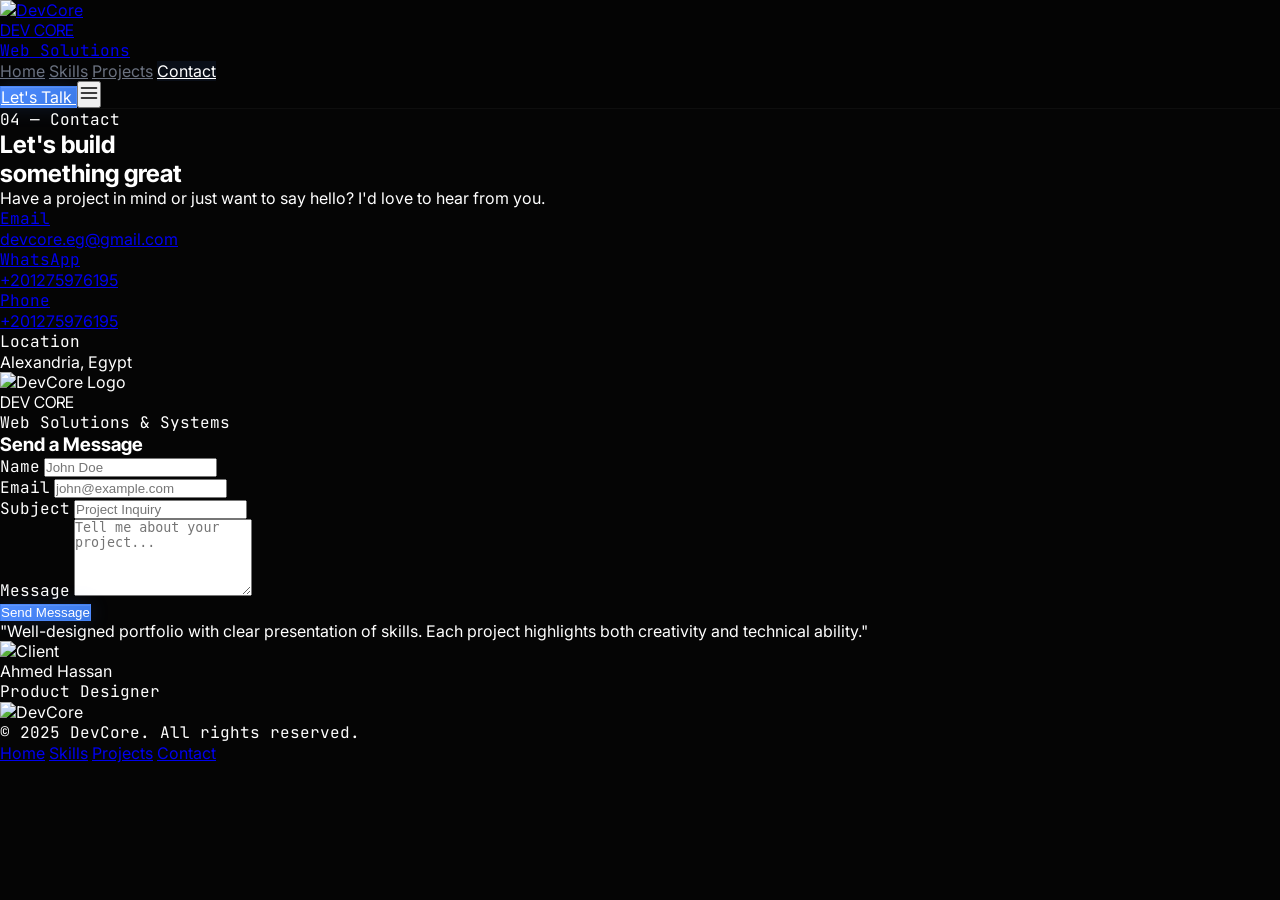
==== commit 488a3f00: "Add files via upload" ====
--- a/contact.html
+++ b/contact.html
@@ -10,6 +10,10 @@
     <link rel="preconnect" href="https://fonts.gstatic.com" crossorigin>
     <link href="https://fonts.googleapis.com/css2?family=Inter+Tight:ital,wght@0,400;0,500;0,600;0,700;1,400;1,500&family=Inter:wght@400;500;600;700&family=JetBrains+Mono:wght@400;500&display=swap" rel="stylesheet">
     <link rel="stylesheet" href="style.css">
+    <!-- Firebase SDKs -->
+    <script src="https://www.gstatic.com/firebasejs/10.12.0/firebase-app-compat.js"></script>
+    <script src="https://www.gstatic.com/firebasejs/10.12.0/firebase-firestore-compat.js"></script>
+    <script src="firebase-config.js"></script>
 </head>
 <body class="bg-[#050505] text-white font-sans">
 
@@ -40,7 +44,6 @@
         </div>
     </nav>
 
-    
     <div id="mobileMenu" class="mobile-menu">
         <div class="px-5 py-5 flex flex-col gap-1">
             <a href="index.html" class="mobile-link">Home</a>
@@ -60,9 +63,9 @@
             </div>
 
             <div class="grid grid-cols-1 lg:grid-cols-12 gap-8 lg:gap-14">
-                <!-- Left -->
+                <!-- Left — FIXED: removed duplicate div -->
                 <div class="lg:col-span-4 space-y-3 reveal-left">
-                    <a href="mailto:muhammed@devcore.com" class="contact-card group flex items-center gap-4 p-4 rounded-xl border border-white/5 bg-white/[0.02] hover:bg-white/[0.04] transition-all duration-500">
+                    <a href="mailto:devcore.eg@gmail.com" class="contact-card group flex items-center gap-4 p-4 rounded-xl border border-white/5 bg-white/[0.02] hover:bg-white/[0.04] transition-all duration-500">
                         <div class="icon-box icon-box-blue">
                             <iconify-icon icon="lucide:mail" width="18"></iconify-icon>
                         </div>
@@ -72,19 +75,18 @@
                         </div>
                     </a>
 
-                <div class="lg:col-span-4 space-y-3 reveal-left">
                     <a href="https://wa.me/201275976195" class="contact-card group flex items-center gap-4 p-4 rounded-xl border border-white/5 bg-white/[0.02] hover:bg-white/[0.04] transition-all duration-500">
-                        <div class="icon-box icon-box-blue">
-                            <iconify-icon icon="lucide:mail" width="18"></iconify-icon>
+                        <div class="icon-box icon-box-green">
+                            <iconify-icon icon="lucide:message-circle" width="18"></iconify-icon>
                         </div>
                         <div>
-                            <div class="text-[10px] font-mono uppercase tracking-[0.15em] text-gray-600 mb-0.5">whatsapp</div>
+                            <div class="text-[10px] font-mono uppercase tracking-[0.15em] text-gray-600 mb-0.5">WhatsApp</div>
                             <div class="text-sm font-medium text-gray-300">+201275976195</div>
                         </div>
-                    </a>                    
+                    </a>
 
-                    <a href="tel:+201234567890" class="contact-card group flex items-center gap-4 p-4 rounded-xl border border-white/5 bg-white/[0.02] hover:bg-white/[0.04] transition-all duration-500">
-                        <div class="icon-box icon-box-green">
+                    <a href="tel:+201275976195" class="contact-card group flex items-center gap-4 p-4 rounded-xl border border-white/5 bg-white/[0.02] hover:bg-white/[0.04] transition-all duration-500">
+                        <div class="icon-box icon-box-purple">
                             <iconify-icon icon="lucide:phone" width="18"></iconify-icon>
                         </div>
                         <div>
@@ -94,7 +96,7 @@
                     </a>
 
                     <div class="contact-card group flex items-center gap-4 p-4 rounded-xl border border-white/5 bg-white/[0.02] hover:bg-white/[0.04] transition-all duration-500">
-                        <div class="icon-box icon-box-purple">
+                        <div class="icon-box icon-box-amber">
                             <iconify-icon icon="lucide:map-pin" width="18"></iconify-icon>
                         </div>
                         <div>
@@ -124,22 +126,22 @@
                             <div class="grid grid-cols-1 sm:grid-cols-2 gap-5">
                                 <div>
                                     <label class="text-[10px] font-mono uppercase tracking-[0.15em] text-gray-600 mb-2 block">Name</label>
-                                    <input type="text" required placeholder="John Doe" class="form-input w-full bg-white/[0.03] border border-white/5 rounded-lg px-4 py-3 text-sm text-white placeholder:text-gray-700 focus:outline-none focus:border-[#4F8CFF]/30 transition-colors">
+                                    <input id="cName" type="text" required placeholder="John Doe" class="form-input w-full bg-white/[0.03] border border-white/5 rounded-lg px-4 py-3 text-sm text-white placeholder:text-gray-700 focus:outline-none focus:border-[#4F8CFF]/30 transition-colors">
                                 </div>
                                 <div>
                                     <label class="text-[10px] font-mono uppercase tracking-[0.15em] text-gray-600 mb-2 block">Email</label>
-                                    <input type="email" required placeholder="devcore.eg@gmail.com" class="form-input w-full bg-white/[0.03] border border-white/5 rounded-lg px-4 py-3 text-sm text-white placeholder:text-gray-700 focus:outline-none focus:border-[#4F8CFF]/30 transition-colors">
+                                    <input id="cEmail" type="email" required placeholder="john@example.com" class="form-input w-full bg-white/[0.03] border border-white/5 rounded-lg px-4 py-3 text-sm text-white placeholder:text-gray-700 focus:outline-none focus:border-[#4F8CFF]/30 transition-colors">
                                 </div>
                             </div>
                             <div>
                                 <label class="text-[10px] font-mono uppercase tracking-[0.15em] text-gray-600 mb-2 block">Subject</label>
-                                <input type="text" required placeholder="Project Inquiry" class="form-input w-full bg-white/[0.03] border border-white/5 rounded-lg px-4 py-3 text-sm text-white placeholder:text-gray-700 focus:outline-none focus:border-[#4F8CFF]/30 transition-colors">
+                                <input id="cSubject" type="text" required placeholder="Project Inquiry" class="form-input w-full bg-white/[0.03] border border-white/5 rounded-lg px-4 py-3 text-sm text-white placeholder:text-gray-700 focus:outline-none focus:border-[#4F8CFF]/30 transition-colors">
                             </div>
                             <div>
                                 <label class="text-[10px] font-mono uppercase tracking-[0.15em] text-gray-600 mb-2 block">Message</label>
-                                <textarea rows="5" required placeholder="Tell me about your project..." class="form-input w-full bg-white/[0.03] border border-white/5 rounded-lg px-4 py-3 text-sm text-white placeholder:text-gray-700 focus:outline-none focus:border-[#4F8CFF]/30 transition-colors resize-none"></textarea>
+                                <textarea id="cMessage" rows="5" required placeholder="Tell me about your project..." class="form-input w-full bg-white/[0.03] border border-white/5 rounded-lg px-4 py-3 text-sm text-white placeholder:text-gray-700 focus:outline-none focus:border-[#4F8CFF]/30 transition-colors resize-none"></textarea>
                             </div>
-                            <button type="submit" class="btn-primary w-full inline-flex items-center justify-center gap-2 text-sm font-semibold px-8 py-3.5 rounded-lg transition-all duration-300">
+                            <button type="submit" id="contactBtn" class="btn-primary w-full inline-flex items-center justify-center gap-2 text-sm font-semibold px-8 py-3.5 rounded-lg transition-all duration-300">
                                 Send Message
                                 <iconify-icon icon="lucide:send" width="15"></iconify-icon>
                             </button>
